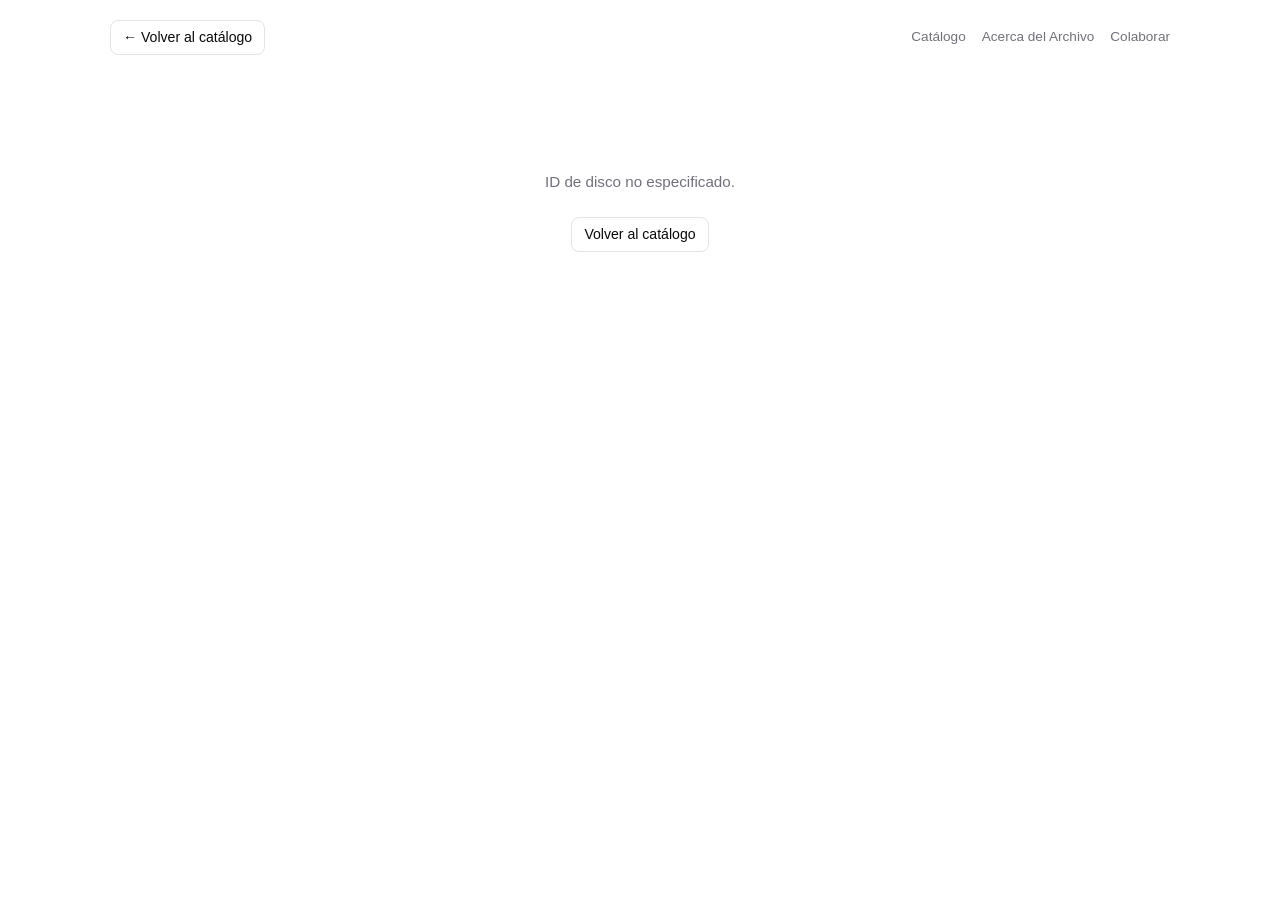
==== _disco.html @ e3145ad4 "fix: renombrar plantilla a _disco.html para que vercel ejecute siempre la funcion serverless" ====
<!DOCTYPE html>
<html lang="es">

<head>
  <meta http-equiv="Content-Security-Policy" content="default-src 'self'; script-src 'self' 'unsafe-inline'; style-src 'self' 'unsafe-inline' https://fonts.googleapis.com https://fonts.gstatic.com; font-src https://fonts.gstatic.com; img-src 'self' data: https:; connect-src 'self' https://docs.google.com https://*.googleusercontent.com https://open.spotify.com https://soundcloud.com https://bandcamp.com https://*.bandcamp.com https://api.microlink.io; frame-src 'self' https://www.youtube.com https://youtube.com https://open.spotify.com https://w.soundcloud.com https://bandcamp.com https://*.bandcamp.com;">
  <meta charset="UTF-8">
  <base href="/">
  <meta name="viewport" content="width=device-width, initial-scale=1.0">
  <title>Cargando disco... | Archivo del Rap Argentino</title>

  <link rel="preconnect" href="https://fonts.googleapis.com">
  <link rel="preconnect" href="https://fonts.gstatic.com" crossorigin>
  <link href="https://fonts.googleapis.com/css2?family=Inter:wght@400;500;600;700&display=swap" rel="stylesheet">
  <style>
    :root {
      --bg: #ffffff;
      --surface: #ffffff;
      --text: #09090b;
      --text-muted: #71717a;
      --border: #e4e4e7;
      --border-subtle: #f4f4f5;
      --badge-bg: #f4f4f5;
      --btn-bg: #18181b;
      --btn-text: #ffffff;
      --btn-hover: #27272a;
      --radius: 8px;
    }

    * {
      box-sizing: border-box;
      margin: 0;
      padding: 0;
    }

    body {
      background-color: var(--bg);
      color: var(--text);
      font-family: 'Inter', -apple-system, BlinkMacSystemFont, sans-serif;
      line-height: 1.5;
      padding-bottom: 80px;
      -webkit-font-smoothing: antialiased;
    }

    .top-nav {
      max-width: 1100px;
      margin: 0 auto;
      padding: 20px 20px 0;
      display: flex;
      justify-content: space-between;
      align-items: center;
    }

    .back-link {
      font-size: 0.88rem;
      font-weight: 500;
      color: var(--text);
      text-decoration: none;
      display: inline-flex;
      align-items: center;
      gap: 6px;
      padding: 6px 12px;
      border: 1px solid var(--border);
      border-radius: var(--radius);
      transition: background-color 0.15s ease;
    }

    .back-link:hover {
      background-color: var(--border-subtle);
    }

    .nav-links {
      display: flex;
      gap: 16px;
    }

    .nav-link {
      font-size: 0.85rem;
      font-weight: 500;
      color: var(--text-muted);
      text-decoration: none;
      transition: color 0.15s ease;
    }

    .nav-link:hover {
      color: var(--text);
    }

    .container {
      max-width: 1100px;
      margin: 36px auto;
      padding: 0 20px;
    }

    .loading-state,
    .error-state {
      text-align: center;
      padding: 80px 20px;
      color: var(--text-muted);
      font-size: 0.95rem;
    }

    .detail-grid {
      display: grid;
      grid-template-columns: 320px 1fr;
      gap: 40px;
      align-items: start;
    }

    @media (max-width: 768px) {
      .detail-grid {
        grid-template-columns: 1fr;
        gap: 28px;
      }
    }

    .album-cover-box {
      width: 100%;
      aspect-ratio: 1 / 1;
      background-color: var(--border-subtle);
      border: 1px solid var(--border);
      border-radius: var(--radius);
      overflow: hidden;
      margin-bottom: 20px;
      display: flex;
      align-items: center;
      justify-content: center;
    }

    .album-cover-box img {
      width: 100%;
      height: 100%;
      object-fit: cover;
      display: block;
    }

    .album-meta-box {
      border: 1px solid var(--border);
      border-radius: var(--radius);
      padding: 18px;
      background-color: var(--surface);
    }

    .meta-title {
      font-size: 0.75rem;
      font-weight: 600;
      text-transform: uppercase;
      letter-spacing: 0.05em;
      color: var(--text-muted);
      margin-bottom: 12px;
      border-bottom: 1px solid var(--border);
      padding-bottom: 6px;
    }

    .meta-item {
      display: flex;
      justify-content: space-between;
      margin-bottom: 8px;
      font-size: 0.88rem;
    }

    .meta-item:last-child {
      margin-bottom: 0;
    }

    .meta-label {
      color: var(--text-muted);
    }

    .meta-value {
      font-weight: 600;
      text-align: right;
    }

    .meta-link {
      color: var(--text);
      text-decoration: none;
      transition: opacity 0.15s ease;
    }

    .meta-link:hover {
      text-decoration: underline;
      opacity: 0.7;
    }

    .album-header {
      margin-bottom: 24px;
    }

    .album-header h1 {
      font-size: 2.1rem;
      font-weight: 700;
      letter-spacing: -0.03em;
      line-height: 1.2;
      color: var(--text);
      margin-bottom: 6px;
    }

    .album-header .artist-line {
      font-size: 1.15rem;
      color: var(--text-muted);
      font-weight: 500;
    }

    .player-container {
      width: 100%;
      border-radius: var(--radius);
      overflow: hidden;
      border: 1px solid var(--border);
      background-color: transparent;
      margin-bottom: 24px;
      min-height: 200px;
    }

    .player-container.bandcamp-active {
      min-height: 650px;
      border: none;
    }

    .player-container iframe {
      width: 100%;
      border: none;
      display: block;
    }

    .btn-action-row {
      display: flex;
      gap: 12px;
      margin-bottom: 30px;
    }

    .btn-external {
      display: inline-flex;
      align-items: center;
      gap: 6px;
      padding: 10px 18px;
      border-radius: 6px;
      background-color: var(--btn-bg);
      color: var(--btn-text);
      text-decoration: none;
      font-size: 0.88rem;
      font-weight: 500;
      transition: background-color 0.15s ease;
    }

    .btn-external:hover {
      background-color: var(--btn-hover);
    }

    .btn-secondary {
      display: inline-flex;
      align-items: center;
      gap: 6px;
      padding: 10px 18px;
      border-radius: 6px;
      background-color: var(--surface);
      color: var(--text);
      border: 1px solid var(--border);
      text-decoration: none;
      font-size: 0.88rem;
      font-weight: 500;
      transition: all 0.15s ease;
    }

    .btn-secondary:hover {
      background-color: var(--border-subtle);
      border-color: #000000;
    }

    .tracklist-box {
      border: 1px solid var(--border);
      border-radius: var(--radius);
      padding: 20px;
      background-color: var(--surface);
      margin-bottom: 24px;
    }

    .tracklist-box h3 {
      font-size: 1rem;
      font-weight: 600;
      letter-spacing: -0.01em;
      margin-bottom: 14px;
      border-bottom: 1px solid var(--border);
      padding-bottom: 8px;
    }

    .tracklist-items {
      display: flex;
      flex-direction: column;
      gap: 6px;
    }

    .track-row {
      display: flex;
      justify-content: space-between;
      align-items: center;
      padding: 8px 12px;
      border-radius: 6px;
      font-size: 0.88rem;
      transition: background-color 0.15s ease;
      user-select: none;
    }

    .track-row.interactive {
      cursor: pointer;
    }

    .track-row.interactive:hover {
      background-color: var(--border-subtle);
      color: #000000;
    }

    .track-title-col {
      display: flex;
      align-items: center;
      gap: 10px;
    }

    .track-num {
      color: var(--text-muted);
      font-size: 0.8rem;
      width: 24px;
    }

    .track-time {
      font-family: monospace;
      font-size: 0.82rem;
      color: var(--text-muted);
      background-color: var(--border-subtle);
      padding: 2px 6px;
      border-radius: 4px;
    }
  </style>
</head>

<body>

  <nav class="top-nav">
    <a href="index.html" class="back-link">← Volver al catálogo</a>
    <div class="nav-links">
      <a href="index.html" class="nav-link">Catálogo</a>
      <a href="acerca.html" class="nav-link">Acerca del Archivo</a>
      <a href="colaborar.html" class="nav-link">Colaborar</a>
    </div>
  </nav>

  <main class="container">
    <div id="statusMessage" class="loading-state">Cargando información del disco...</div>

    <div id="detailView" class="detail-grid" style="display: none;">
      <div>
        <div class="album-cover-box" id="coverBox">
          <span style="color: var(--text-muted); font-size: 0.85rem;">Sin carátula</span>
        </div>
        <div class="album-meta-box">
          <div class="meta-title">Ficha Técnica</div>
          <div class="meta-item">
            <span class="meta-label">Año de salida</span>
            <span class="meta-value" id="metaYear">-</span>
          </div>
          <div class="meta-item">
            <span class="meta-label">Ubicación</span>
            <span class="meta-value" id="metaLocation">-</span>
          </div>
          <div class="meta-item">
            <span class="meta-label">Crew / Sello</span>
            <span class="meta-value" id="metaCrew">-</span>
          </div>
          <div class="meta-item">
            <span class="meta-label">Plataforma</span>
            <span class="meta-value" id="metaPlatform">-</span>
          </div>
          <div class="meta-item">
            <span class="meta-label">ID Archivo</span>
            <span class="meta-value" id="metaId">-</span>
          </div>
        </div>
      </div>

      <div>
        <header class="album-header">
          <h1 id="albumTitle">-</h1>
          <div class="artist-line" id="artistName">-</div>
        </header>

        <div class="player-container" id="playerBox"></div>

        <div class="btn-action-row">
          <a id="btnExternal" href="#" target="_blank" rel="noopener noreferrer" class="btn-external">
            Escuchar en la plataforma original ↗
          </a>
          <a id="btnCompletar" href="#" class="btn-secondary">
            Completar o proponer cambios ✎
          </a>
        </div>

        <!-- Contenedor para la Reseña Histórica (Columna H) -->
        <div id="resenaBox" class="tracklist-box" style="display: none;">
          <h3>Reseña</h3>
          <p id="resenaText" style="font-size: 0.92rem; color: var(--text); line-height: 1.6; white-space: pre-line;">
          </p>
        </div>

        <div id="tracklistBox" class="tracklist-box" style="display: none;">
          <h3>Lista de temas</h3>
          <div id="tracklistItems" class="tracklist-items"></div>
        </div>
      </div>
    </div>
  </main>

  <script>
    const SHEET_CSV_URL = 'https://docs.google.com/spreadsheets/d/e/2PACX-1vQM10NnmHnP1UPPF7EU1EOBF5vI9pTXPyj1MbcIoKUZyt9k8ovtbuURMMekuAuYFMYaHGw9UNdss8em/pub?output=csv';

    const PRESERVED_GROUPS = [
      'Illya Kuryaki & The Valderramas',
      'Illya Kuriaky & Th Valderramas',
      'Illya Kuryaki and the Valderramas'
    ];

    const coverCache = JSON.parse(localStorage.getItem('hh_covers') || '{}');

    function saveCoverCache(key, url) {
      coverCache[key] = url;
      try { localStorage.setItem('hh_covers', JSON.stringify(coverCache)); } catch (e) { }
    }

    function parseCSV(text) {
      const rows = [];
      let currentRow = [];
      let currentVal = '';
      let insideQuotes = false;

      for (let i = 0; i < text.length; i++) {
        const char = text[i];
        const nextChar = text[i + 1];

        if (char === '"') {
          if (insideQuotes && nextChar === '"') {
            currentVal += '"';
            i++;
          } else {
            insideQuotes = !insideQuotes;
          }
        } else if (char === ',' && !insideQuotes) {
          currentRow.push(currentVal.trim());
          currentVal = '';
        } else if ((char === '\r' || char === '\n') && !insideQuotes) {
          if (char === '\r' && nextChar === '\n') i++;
          currentRow.push(currentVal.trim());
          if (currentRow.some(c => c.length > 0)) rows.push(currentRow);
          currentRow = [];
          currentVal = '';
        } else {
          currentVal += char;
        }
      }
      if (currentVal || currentRow.length > 0) {
        currentRow.push(currentVal.trim());
        if (currentRow.some(c => c.length > 0)) rows.push(currentRow);
      }
      return rows;
    }

    function formatArtistLinks(artistString) {
      const cleanName = artistString.trim();
      const isPreserved = PRESERVED_GROUPS.some(group => group.toLowerCase() === cleanName.toLowerCase());

      if (isPreserved) {
        return `<a href="index.html?q=${encodeURIComponent(cleanName)}" class="meta-link">${cleanName}</a>`;
      }

      const separators = /(?:,\s*|\s+&\s+|\s+y\s+|\s+x\s+)/i;
      const rawParts = cleanName.split(separators);

      return rawParts
        .map(name => name.trim())
        .filter(name => name.length > 0)
        .map(name => `<a href="index.html?q=${encodeURIComponent(name)}" class="meta-link">${name}</a>`)
        .join(', ');
    }

    function getPlatform(url) {
      if (!url) return 'Desconocida';
      if (url.includes('spotify.com')) return 'Spotify';
      if (url.includes('youtube.com') || url.includes('youtu.be')) return 'YouTube';
      if (url.includes('bandcamp.com')) return 'Bandcamp';
      if (url.includes('soundcloud.com')) return 'SoundCloud';
      return 'Enlace web';
    }

    function extractYouTubeId(url) {
      const match = url.match(/(?:youtu\.be\/|youtube\.com\/(?:watch\?.*v=|embed\/|v\/|shorts\/))([\w-]{11})/);
      return match ? match[1] : null;
    }

    function extractYouTubePlaylistId(url) {
      const match = url.match(/[?&]list=([^#&?]+)/);
      return match ? match[1] : null;
    }

    function parseTimeToSeconds(timeStr) {
      const parts = timeStr.trim().split(':').map(Number);
      if (parts.length === 2) return parts[0] * 60 + parts[1];
      if (parts.length === 3) return parts[0] * 3600 + parts[1] * 60 + parts[2];
      return 0;
    }

    let activeYouTubeId = null;
    let activeYouTubePlaylist = null;

    function setYouTubePlayer(videoId, startSeconds = 0) {
      const box = document.getElementById('playerBox');
      const cleanId = videoId.replace(/[^a-zA-Z0-9_-]/g, '');
      const startParam = startSeconds > 0 ? `&start=${startSeconds}` : '';
      box.innerHTML = `<iframe id="ytPlayerFrame" src="https://www.youtube.com/embed/${cleanId}?autoplay=1${startParam}" height="420" allow="accelerometer; autoplay; clipboard-write; encrypted-media; gyroscope; picture-in-picture" allowfullscreen loading="lazy"></iframe>`;
    }

    function renderPlayer(link, firstTrackVideoId) {
      const box = document.getElementById('playerBox');
      box.classList.remove('bandcamp-active');

      if (link.includes('spotify.com')) {
        let cleanUrl = link.split('?')[0].replace(/\/intl-[a-z]{2}\//i, '/');
        const match = cleanUrl.match(/spotify\.com\/(album|track|playlist|artist)\/([a-zA-Z0-9]+)/);
        if (match) {
          box.innerHTML = `<iframe src="https://open.spotify.com/embed/${match[1]}/${match[2]}?utm_source=generator&theme=0" height="420" allow="autoplay; clipboard-write; encrypted-media; fullscreen; picture-in-picture" loading="lazy"></iframe>`;
          return;
        }
      } else if (link.includes('youtube.com') || link.includes('youtu.be')) {
        activeYouTubeId = extractYouTubeId(link) || firstTrackVideoId;
        activeYouTubePlaylist = extractYouTubePlaylistId(link);

        if (activeYouTubeId) {
          box.innerHTML = `<iframe id="ytPlayerFrame" src="https://www.youtube.com/embed/${activeYouTubeId}" height="420" allow="accelerometer; autoplay; clipboard-write; encrypted-media; gyroscope; picture-in-picture" allowfullscreen loading="lazy"></iframe>`;
        } else if (activeYouTubePlaylist) {
          box.innerHTML = `<iframe id="ytPlayerFrame" src="https://www.youtube.com/embed/videoseries?list=${activeYouTubePlaylist}" height="420" allow="accelerometer; autoplay; clipboard-write; encrypted-media; gyroscope; picture-in-picture" allowfullscreen loading="lazy"></iframe>`;
        }
        return;
      } else if (link.includes('bandcamp.com')) {
        box.classList.add('bandcamp-active');
        let bcSrc = link;
        if (bcSrc.includes('EmbeddedPlayer')) {
          if (!bcSrc.includes('tracklist=true')) {
            bcSrc = bcSrc.replace(/\/size=large\//, '/size=large/tracklist=true/');
          }
          box.innerHTML = `<div style="display: flex; justify-content: center; width: 100%;">
            <iframe style="border: 0; width: 100%; max-width: 400px; height: 650px;" src="${bcSrc}" seamless loading="lazy"></iframe>
          </div>`;
          return;
        }

        fetch(`https://bandcamp.com/api/oembed/1/json?url=${encodeURIComponent(link)}`)
          .then(r => r.json())
          .then(data => {
            if (data && data.html) {
              let cleanHtml = data.html
                .replace(/height="[0-9]+"/g, 'height="650"')
                .replace(/style="[^"]*"/g, 'style="border: 0; width: 100%; max-width: 400px; height: 650px; display: block; margin: 0 auto;"');
              box.innerHTML = `<div style="display: flex; justify-content: center; width: 100%;">${cleanHtml}</div>`;
            } else {
              box.innerHTML = `<div style="padding: 40px; text-align: center; color: var(--text-muted); background: var(--border-subtle);">
                Álbum de Bandcamp listo para escuchar en el botón de abajo.
              </div>`;
            }
          })
          .catch(() => {
            box.innerHTML = `<div style="padding: 40px; text-align: center; color: var(--text-muted); background: var(--border-subtle);">
              Álbum de Bandcamp listo para escuchar en el botón de abajo.
            </div>`;
          });
        return;
      } else if (link.includes('soundcloud.com')) {
        const cleanLink = link.split('?')[0];
        const isSet = cleanLink.includes('/sets/');
        const playerHeight = isSet ? 450 : 166;
        box.innerHTML = `<iframe width="100%" height="${playerHeight}" scrolling="no" frameborder="no" allow="autoplay" 
          src="https://w.soundcloud.com/player/?url=${encodeURIComponent(cleanLink)}&color=%23ff5500&auto_play=false&hide_related=false&show_comments=true&show_user=true&show_reposts=false&show_teaser=true${isSet ? '&show_artwork=true' : ''}">
        </iframe>`;
        return;
      }

      box.innerHTML = `<div style="padding: 40px; text-align: center; color: var(--text-muted); background: var(--border-subtle);">
        Este disco no cuenta con reproductor embebido directo. Puedes escucharlo en el botón de abajo.
      </div>`;
    }

    function renderTracklist(rawTracklist, isYouTube) {
      if (!rawTracklist || typeof rawTracklist !== 'string') return;

      let cleanData = rawTracklist.trim().replace(/^["']|["']$/g, '').trim();
      if (!cleanData) return;

      const tracklistBox = document.getElementById('tracklistBox');
      const tracklistItems = document.getElementById('tracklistItems');
      tracklistItems.innerHTML = '';

      let lines = cleanData.includes('\n') ? cleanData.split(/[\r\n]+/) : cleanData.split(/[,;]+/);
      lines = lines.map(l => l.trim()).filter(l => l.length > 0);
      if (lines.length === 0) return;

      lines.forEach((line, index) => {
        let titleStr = line;
        let trackVideoId = '';
        let timeStr = '';

        if (titleStr.includes('|')) {
          const parts = titleStr.split('|');
          titleStr = parts[0].trim();
          trackVideoId = parts[1].trim().replace(/[^a-zA-Z0-9_-]/g, '');
        }

        const fullTimeMatch = titleStr.match(/\(?(\d{1,2}:\d{2}(?::\d{2})?)\)?/);
        if (fullTimeMatch) {
          timeStr = fullTimeMatch[1];
          titleStr = titleStr.replace(fullTimeMatch[0], '');
        }

        titleStr = titleStr
          .replace(/^[-–—.\s,]+|[-–—.\s,]+$/g, '')
          .replace(/^\d{1,2}\s*[-–—.]*\s*/, '')
          .replace(/\(\s*\)/g, '')
          .trim();

        const row = document.createElement('div');
        const isInteractive = isYouTube && (trackVideoId || timeStr);
        row.className = `track-row ${isInteractive ? 'interactive' : ''}`;

        row.innerHTML = `
          <div class="track-title-col">
            <span class="track-num">${index + 1}.</span>
            <span class="track-name">${titleStr}</span>
          </div>
          ${timeStr ? `<span class="track-time">${timeStr}</span>` : ''}
        `;

        if (isYouTube) {
          row.title = `Reproducir tema ${index + 1}`;
          row.addEventListener('click', () => {
            if (trackVideoId) {
              setYouTubePlayer(trackVideoId, 0);
            } else if (timeStr && activeYouTubeId) {
              setYouTubePlayer(activeYouTubeId, parseTimeToSeconds(timeStr));
            }
          });
        }

        tracklistItems.appendChild(row);
      });

      tracklistBox.style.display = 'block';
    }

    async function init() {
      const statusEl = document.getElementById('statusMessage');
      const detailEl = document.getElementById('detailView');

      const urlParams = new URLSearchParams(window.location.search);
      let albumIndex = parseInt(urlParams.get('id'));
      if (isNaN(albumIndex)) {
        const pathMatch = window.location.pathname.match(/\/disco\/(\d+)/);
        if (pathMatch) albumIndex = parseInt(pathMatch[1]);
      }

      if (isNaN(albumIndex) || albumIndex < 0) {
        statusEl.className = 'error-state';
        statusEl.innerHTML = 'ID de disco no especificado. <br><br><a href="index.html" class="back-link">Volver al catálogo</a>';
        return;
      }

      try {
        const response = await fetch(SHEET_CSV_URL);
        if (!response.ok) throw new Error('Error al conectar con la planilla');
        const csvText = await response.text();
        const rows = parseCSV(csvText);

        if (albumIndex >= rows.length) {
          statusEl.className = 'error-state';
          statusEl.innerHTML = 'El disco no fue encontrado en el archivo. <br><br><a href="index.html" class="back-link">Volver al catálogo</a>';
          return;
        }

        const cols = rows[albumIndex];
        let rawArtistAlbum = (cols[0] || '').replace(/^Hoja \d+\s*/i, '').trim();
        let year = (cols[1] || '').trim();
        let link = (cols[2] || '').trim();
        let manualCover = (cols[3] || '').trim();
        let tracklistData = (cols[4] || '').trim();
        let location = (cols[5] || '').trim();
        let crew = (cols[6] || '').trim();
        let resena = (cols[7] || '').trim(); // <-- Lee correctamente la Columna H (índice 7)

        let artist = rawArtistAlbum;
        let album = rawArtistAlbum;

        if (rawArtistAlbum.includes(' - ')) {
          const parts = rawArtistAlbum.split(' - ');
          artist = parts[0].trim();
          album = parts.slice(1).join(' - ').replace(/\(\d{4}\??\)/g, '').trim();
        }

        document.title = `${album} - ${artist} | Archivo del Rap Argentino`;
        document.getElementById('albumTitle').textContent = album;
        document.getElementById('artistName').innerHTML = formatArtistLinks(artist);

        // Año como enlace de búsqueda
        const metaYear = document.getElementById('metaYear');
        if (year) {
          metaYear.innerHTML = `<a href="index.html?q=${encodeURIComponent(year)}" class="meta-link">${year}</a>`;
        } else {
          metaYear.textContent = 'Sin fecha';
        }

        // Ubicación como enlace de búsqueda
        const metaLocation = document.getElementById('metaLocation');
        if (location) {
          metaLocation.innerHTML = `<a href="index.html?q=${encodeURIComponent(location)}" class="meta-link">${location}</a>`;
        } else {
          metaLocation.textContent = 'No especificada';
        }

        // Crew / Sello como enlace de búsqueda
        const metaCrew = document.getElementById('metaCrew');
        if (crew) {
          metaCrew.innerHTML = `<a href="index.html?q=${encodeURIComponent(crew)}" class="meta-link">${crew}</a>`;
        } else {
          metaCrew.textContent = '-';
        }

        document.getElementById('metaPlatform').textContent = getPlatform(link);
        document.getElementById('metaId').textContent = `#${albumIndex}`;

        const btnExt = document.getElementById('btnExternal');
        if (link) {
          btnExt.href = link;
        } else {
          btnExt.style.display = 'none';
        }

        const btnCompletar = document.getElementById('btnCompletar');
        if (btnCompletar) {
          const params = new URLSearchParams({
            id: albumIndex,
            artista: artist,
            titulo: album,
            anio: year || '',
            enlace: link || '',
            ubicacion: location || '',
            crew: crew || ''
          });
          btnCompletar.href = `colaborar.html?${params.toString()}`;
        }

        // Mostrar u ocultar la caja de reseña según corresponda
        const resenaBox = document.getElementById('resenaBox');
        const resenaText = document.getElementById('resenaText');
        if (resena) {
          resenaText.textContent = resena;
          resenaBox.style.display = 'block';
        } else {
          resenaBox.style.display = 'none';
        }

        statusEl.style.display = 'none';
        detailEl.style.display = 'grid';

        let firstTrackId = '';
        if (tracklistData && tracklistData.includes('|')) {
          const firstLine = tracklistData.split(/[\r\n]+/)[0];
          if (firstLine.includes('|')) {
            firstTrackId = firstLine.split('|')[1].trim().replace(/[^a-zA-Z0-9_-]/g, '');
          }
        }

        const coverBox = document.getElementById('coverBox');
        const ytId = extractYouTubeId(link) || firstTrackId;

        function setCover(src) {
          coverBox.innerHTML = `<img src="${src}" alt="${album}">`;
          const imgEl = coverBox.querySelector('img');
          imgEl.onerror = () => {
            if (manualCover && manualCover.includes('/tapas/') && !imgEl.src.endsWith(manualCover.split('/tapas/')[1])) {
              imgEl.src = `tapas/${manualCover.split('/tapas/')[1]}`;
            } else if (ytId && !imgEl.src.includes('youtube.com')) {
              imgEl.src = `https://img.youtube.com/vi/${ytId}/hqdefault.jpg`;
            } else {
              coverBox.innerHTML = `<div style="text-align: center; color: var(--text-muted); font-size: 0.8rem; padding: 20px;">Sin carátula</div>`;
            }
          };
        }

        if (manualCover) {
          setCover(manualCover);
        } else if (ytId) {
          setCover(`https://img.youtube.com/vi/${ytId}/hqdefault.jpg`);
        } else if (link.includes('spotify.com')) {
          fetch(`https://open.spotify.com/oembed?url=${encodeURIComponent(link)}`)
            .then(r => r.json())
            .then(d => { if (d?.thumbnail_url) setCover(d.thumbnail_url); })
            .catch(() => { });
        } else if (link.includes('soundcloud.com')) {
          fetch(`https://soundcloud.com/oembed?format=json&url=${encodeURIComponent(link.split('?')[0])}`)
            .then(r => r.json())
            .then(d => { if (d?.thumbnail_url) setCover(d.thumbnail_url.replace('-large.jpg', '-t500x500.jpg')); })
            .catch(() => { });
        } else {
          coverBox.innerHTML = `<div style="text-align: center; color: var(--text-muted); font-size: 0.8rem; padding: 20px;">Sin carátula</div>`;
        }

        renderPlayer(link, firstTrackId);
        renderTracklist(tracklistData, link.includes('youtube.com') || link.includes('youtu.be'));

      } catch (err) {
        statusEl.className = 'error-state';
        statusEl.innerHTML = 'Error al conectar con la base de datos. Intenta recargar la página.';
      }
    }

    init();
  </script>
</body>

</html>
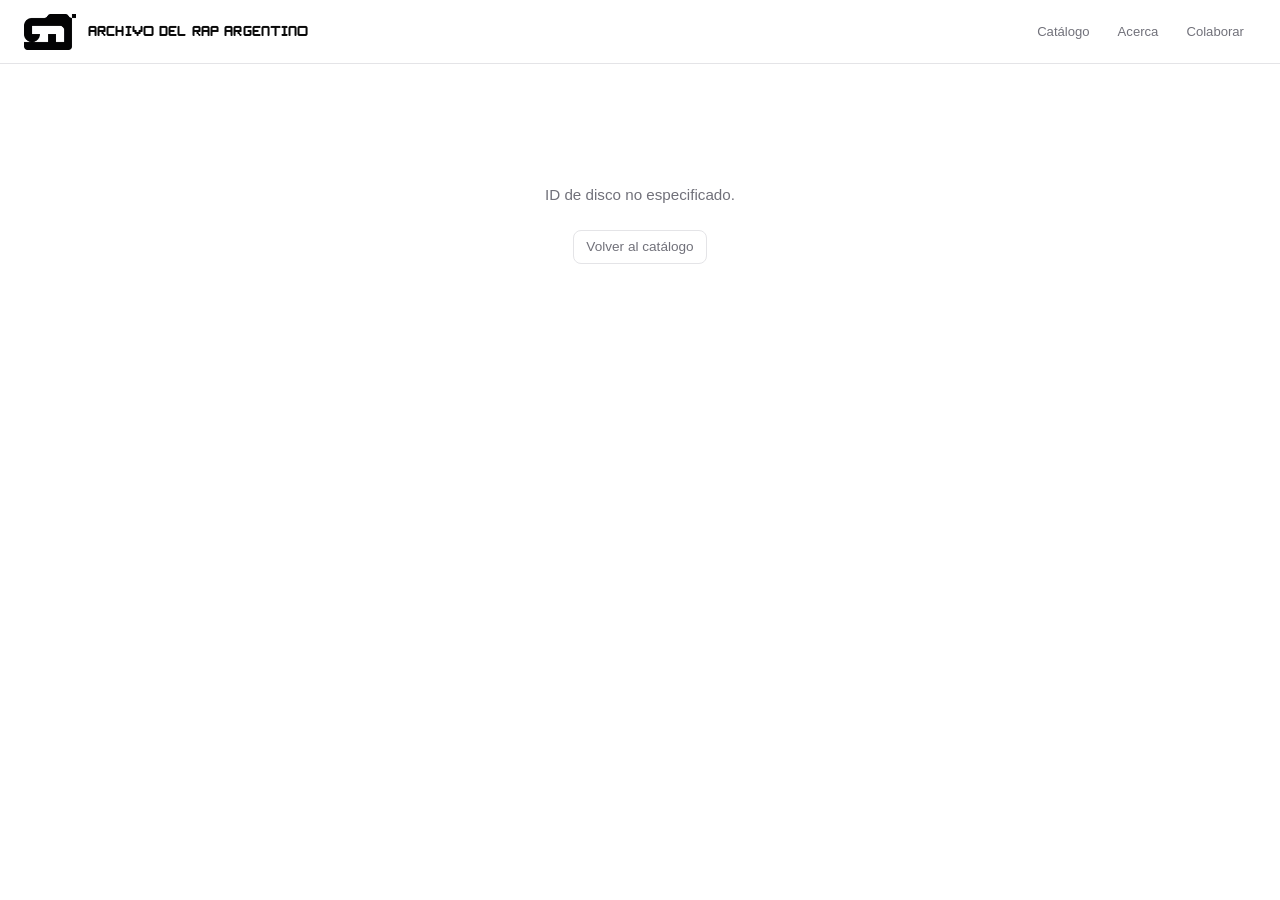
==== commit 5ebe9846: "design: nav unificada con logo en disco/colaborar/acerca, css/page.css compartido" ====
--- a/_disco.html
+++ b/_disco.html
@@ -2,7 +2,7 @@
 <html lang="es">
 
 <head>
-  <meta http-equiv="Content-Security-Policy" content="default-src 'self'; script-src 'self' 'unsafe-inline'; style-src 'self' 'unsafe-inline' https://fonts.googleapis.com https://fonts.gstatic.com; font-src https://fonts.gstatic.com; img-src 'self' data: https:; connect-src 'self' https://docs.google.com https://*.googleusercontent.com https://open.spotify.com https://soundcloud.com https://bandcamp.com https://*.bandcamp.com https://api.microlink.io; frame-src 'self' https://www.youtube.com https://youtube.com https://open.spotify.com https://w.soundcloud.com https://bandcamp.com https://*.bandcamp.com;">
+  <meta http-equiv="Content-Security-Policy" content="default-src 'self'; script-src 'self' 'unsafe-inline'; style-src 'self' 'unsafe-inline' https://fonts.googleapis.com https://fonts.gstatic.com; font-src 'self' https://fonts.gstatic.com; img-src 'self' data: https:; connect-src 'self' https://docs.google.com https://*.googleusercontent.com https://open.spotify.com https://soundcloud.com https://bandcamp.com https://*.bandcamp.com https://api.microlink.io; frame-src 'self' https://www.youtube.com https://youtube.com https://open.spotify.com https://w.soundcloud.com https://bandcamp.com https://*.bandcamp.com;">
   <meta charset="UTF-8">
   <base href="/">
   <meta name="viewport" content="width=device-width, initial-scale=1.0">
@@ -11,339 +11,26 @@
   <link rel="preconnect" href="https://fonts.googleapis.com">
   <link rel="preconnect" href="https://fonts.gstatic.com" crossorigin>
   <link href="https://fonts.googleapis.com/css2?family=Inter:wght@400;500;600;700&display=swap" rel="stylesheet">
-  <style>
-    :root {
-      --bg: #ffffff;
-      --surface: #ffffff;
-      --text: #09090b;
-      --text-muted: #71717a;
-      --border: #e4e4e7;
-      --border-subtle: #f4f4f5;
-      --badge-bg: #f4f4f5;
-      --btn-bg: #18181b;
-      --btn-text: #ffffff;
-      --btn-hover: #27272a;
-      --radius: 8px;
-    }
-
-    * {
-      box-sizing: border-box;
-      margin: 0;
-      padding: 0;
-    }
-
-    body {
-      background-color: var(--bg);
-      color: var(--text);
-      font-family: 'Inter', -apple-system, BlinkMacSystemFont, sans-serif;
-      line-height: 1.5;
-      padding-bottom: 80px;
-      -webkit-font-smoothing: antialiased;
-    }
-
-    .top-nav {
-      max-width: 1100px;
-      margin: 0 auto;
-      padding: 20px 20px 0;
-      display: flex;
-      justify-content: space-between;
-      align-items: center;
-    }
-
-    .back-link {
-      font-size: 0.88rem;
-      font-weight: 500;
-      color: var(--text);
-      text-decoration: none;
-      display: inline-flex;
-      align-items: center;
-      gap: 6px;
-      padding: 6px 12px;
-      border: 1px solid var(--border);
-      border-radius: var(--radius);
-      transition: background-color 0.15s ease;
-    }
-
-    .back-link:hover {
-      background-color: var(--border-subtle);
-    }
-
-    .nav-links {
-      display: flex;
-      gap: 16px;
-    }
-
-    .nav-link {
-      font-size: 0.85rem;
-      font-weight: 500;
-      color: var(--text-muted);
-      text-decoration: none;
-      transition: color 0.15s ease;
-    }
-
-    .nav-link:hover {
-      color: var(--text);
-    }
-
-    .container {
-      max-width: 1100px;
-      margin: 36px auto;
-      padding: 0 20px;
-    }
-
-    .loading-state,
-    .error-state {
-      text-align: center;
-      padding: 80px 20px;
-      color: var(--text-muted);
-      font-size: 0.95rem;
-    }
-
-    .detail-grid {
-      display: grid;
-      grid-template-columns: 320px 1fr;
-      gap: 40px;
-      align-items: start;
-    }
-
-    @media (max-width: 768px) {
-      .detail-grid {
-        grid-template-columns: 1fr;
-        gap: 28px;
-      }
-    }
-
-    .album-cover-box {
-      width: 100%;
-      aspect-ratio: 1 / 1;
-      background-color: var(--border-subtle);
-      border: 1px solid var(--border);
-      border-radius: var(--radius);
-      overflow: hidden;
-      margin-bottom: 20px;
-      display: flex;
-      align-items: center;
-      justify-content: center;
-    }
-
-    .album-cover-box img {
-      width: 100%;
-      height: 100%;
-      object-fit: cover;
-      display: block;
-    }
-
-    .album-meta-box {
-      border: 1px solid var(--border);
-      border-radius: var(--radius);
-      padding: 18px;
-      background-color: var(--surface);
-    }
-
-    .meta-title {
-      font-size: 0.75rem;
-      font-weight: 600;
-      text-transform: uppercase;
-      letter-spacing: 0.05em;
-      color: var(--text-muted);
-      margin-bottom: 12px;
-      border-bottom: 1px solid var(--border);
-      padding-bottom: 6px;
-    }
-
-    .meta-item {
-      display: flex;
-      justify-content: space-between;
-      margin-bottom: 8px;
-      font-size: 0.88rem;
-    }
-
-    .meta-item:last-child {
-      margin-bottom: 0;
-    }
-
-    .meta-label {
-      color: var(--text-muted);
-    }
-
-    .meta-value {
-      font-weight: 600;
-      text-align: right;
-    }
-
-    .meta-link {
-      color: var(--text);
-      text-decoration: none;
-      transition: opacity 0.15s ease;
-    }
-
-    .meta-link:hover {
-      text-decoration: underline;
-      opacity: 0.7;
-    }
-
-    .album-header {
-      margin-bottom: 24px;
-    }
-
-    .album-header h1 {
-      font-size: 2.1rem;
-      font-weight: 700;
-      letter-spacing: -0.03em;
-      line-height: 1.2;
-      color: var(--text);
-      margin-bottom: 6px;
-    }
-
-    .album-header .artist-line {
-      font-size: 1.15rem;
-      color: var(--text-muted);
-      font-weight: 500;
-    }
-
-    .player-container {
-      width: 100%;
-      border-radius: var(--radius);
-      overflow: hidden;
-      border: 1px solid var(--border);
-      background-color: transparent;
-      margin-bottom: 24px;
-      min-height: 200px;
-    }
-
-    .player-container.bandcamp-active {
-      min-height: 650px;
-      border: none;
-    }
-
-    .player-container iframe {
-      width: 100%;
-      border: none;
-      display: block;
-    }
-
-    .btn-action-row {
-      display: flex;
-      gap: 12px;
-      margin-bottom: 30px;
-    }
-
-    .btn-external {
-      display: inline-flex;
-      align-items: center;
-      gap: 6px;
-      padding: 10px 18px;
-      border-radius: 6px;
-      background-color: var(--btn-bg);
-      color: var(--btn-text);
-      text-decoration: none;
-      font-size: 0.88rem;
-      font-weight: 500;
-      transition: background-color 0.15s ease;
-    }
-
-    .btn-external:hover {
-      background-color: var(--btn-hover);
-    }
-
-    .btn-secondary {
-      display: inline-flex;
-      align-items: center;
-      gap: 6px;
-      padding: 10px 18px;
-      border-radius: 6px;
-      background-color: var(--surface);
-      color: var(--text);
-      border: 1px solid var(--border);
-      text-decoration: none;
-      font-size: 0.88rem;
-      font-weight: 500;
-      transition: all 0.15s ease;
-    }
-
-    .btn-secondary:hover {
-      background-color: var(--border-subtle);
-      border-color: #000000;
-    }
-
-    .tracklist-box {
-      border: 1px solid var(--border);
-      border-radius: var(--radius);
-      padding: 20px;
-      background-color: var(--surface);
-      margin-bottom: 24px;
-    }
-
-    .tracklist-box h3 {
-      font-size: 1rem;
-      font-weight: 600;
-      letter-spacing: -0.01em;
-      margin-bottom: 14px;
-      border-bottom: 1px solid var(--border);
-      padding-bottom: 8px;
-    }
-
-    .tracklist-items {
-      display: flex;
-      flex-direction: column;
-      gap: 6px;
-    }
-
-    .track-row {
-      display: flex;
-      justify-content: space-between;
-      align-items: center;
-      padding: 8px 12px;
-      border-radius: 6px;
-      font-size: 0.88rem;
-      transition: background-color 0.15s ease;
-      user-select: none;
-    }
-
-    .track-row.interactive {
-      cursor: pointer;
-    }
-
-    .track-row.interactive:hover {
-      background-color: var(--border-subtle);
-      color: #000000;
-    }
-
-    .track-title-col {
-      display: flex;
-      align-items: center;
-      gap: 10px;
-    }
-
-    .track-num {
-      color: var(--text-muted);
-      font-size: 0.8rem;
-      width: 24px;
-    }
-
-    .track-time {
-      font-family: monospace;
-      font-size: 0.82rem;
-      color: var(--text-muted);
-      background-color: var(--border-subtle);
-      padding: 2px 6px;
-      border-radius: 4px;
-    }
-  </style>
+  <link rel="stylesheet" href="css/style.css">
+  <link rel="stylesheet" href="css/page.css">
+  <link rel="icon" type="image/png" href="img/logo-negro.png">
 </head>
 
 <body>
 
   <nav class="top-nav">
-    <a href="index.html" class="back-link">← Volver al catálogo</a>
+    <a href="index.html" class="nav-logo">
+      <img src="img/logo-negro.png" alt="Archivo del Rap Argentino" class="nav-logo-img">
+      <span class="nav-site-name">Archivo del Rap Argentino</span>
+    </a>
     <div class="nav-links">
       <a href="index.html" class="nav-link">Catálogo</a>
-      <a href="acerca.html" class="nav-link">Acerca del Archivo</a>
+      <a href="acerca.html" class="nav-link">Acerca</a>
       <a href="colaborar.html" class="nav-link">Colaborar</a>
     </div>
   </nav>
 
-  <main class="container">
+  <main class="container content-container wide">
     <div id="statusMessage" class="loading-state">Cargando información del disco...</div>
 
     <div id="detailView" class="detail-grid" style="display: none;">
@@ -668,7 +355,7 @@
       }
 
       try {
-        const response = await fetch(SHEET_CSV_URL);
+        const response = await fetch(SHEET_CSV_URL + '&_cb=' + Date.now(), { cache: 'no-store' });
         if (!response.ok) throw new Error('Error al conectar con la planilla');
         const csvText = await response.text();
         const rows = parseCSV(csvText);
@@ -765,9 +452,15 @@
 
         let firstTrackId = '';
         if (tracklistData && tracklistData.includes('|')) {
-          const firstLine = tracklistData.split(/[\r\n]+/)[0];
-          if (firstLine.includes('|')) {
-            firstTrackId = firstLine.split('|')[1].trim().replace(/[^a-zA-Z0-9_-]/g, '');
+          const lines = tracklistData.split(/[\r\n]+/);
+          for (const l of lines) {
+            if (l.includes('|')) {
+              const idPart = l.split('|')[1].trim().replace(/[^a-zA-Z0-9_-]/g, '');
+              if (idPart) {
+                firstTrackId = idPart;
+                break;
+              }
+            }
           }
         }
 
--- a/css/style.css
+++ b/css/style.css
@@ -0,0 +1,440 @@
+/* ─── Tipografías propias ───────────────────────────────────────────── */
+@font-face {
+  font-family: 'Bloque';
+  src: url('../fonts/Bloque-Regular.otf') format('opentype');
+  font-weight: 400;
+  font-display: swap;
+}
+
+@font-face {
+  font-family: 'Tachyon';
+  src: url('../fonts/Tachyon-Regular.ttf') format('truetype');
+  font-weight: 400;
+  font-display: swap;
+}
+
+/* ─── Variables ─────────────────────────────────────────────────────── */
+:root {
+  --bg: #ffffff;
+  --surface: #ffffff;
+  --text: #0a0a0a;
+  --text-muted: #71717a;
+  --border: #e4e4e7;
+  --border-subtle: #f4f4f5;
+  --badge-bg: #f4f4f5;
+  --btn-bg: #0a0a0a;
+  --btn-text: #ffffff;
+  --btn-hover: #27272a;
+  --accent: #3b2d8c;       /* violeta ARA */
+  --accent-gold: #b4b130;  /* dorado ARA */
+  --radius: 8px;
+  --nav-h: 64px;
+}
+
+/* ─── Reset ─────────────────────────────────────────────────────────── */
+*, *::before, *::after {
+  box-sizing: border-box;
+  margin: 0;
+  padding: 0;
+}
+
+body {
+  background-color: var(--bg);
+  color: var(--text);
+  font-family: 'Inter', -apple-system, BlinkMacSystemFont, sans-serif;
+  line-height: 1.5;
+  padding-bottom: 60px;
+  -webkit-font-smoothing: antialiased;
+}
+
+/* ─── Nav ───────────────────────────────────────────────────────────── */
+.top-nav {
+  position: sticky;
+  top: 0;
+  z-index: 100;
+  background: rgba(255, 255, 255, 0.92);
+  backdrop-filter: blur(10px);
+  -webkit-backdrop-filter: blur(10px);
+  border-bottom: 1px solid var(--border);
+  display: flex;
+  align-items: center;
+  justify-content: space-between;
+  padding: 0 24px;
+  height: var(--nav-h);
+}
+
+/* Logo + nombre del sitio */
+.nav-logo {
+  display: flex;
+  align-items: center;
+  gap: 12px;
+  text-decoration: none;
+  flex-shrink: 0;
+}
+
+.nav-logo-img {
+  height: 36px;
+  width: auto;
+  display: block;
+}
+
+.nav-site-name {
+  font-family: 'Bloque', sans-serif;
+  font-size: 0.9rem;
+  letter-spacing: 0.01em;
+  color: var(--text);
+  line-height: 1.2;
+  text-transform: uppercase;
+}
+
+/* Links de navegación */
+.nav-links {
+  display: flex;
+  gap: 4px;
+}
+
+.nav-link {
+  font-size: 0.82rem;
+  font-weight: 500;
+  color: var(--text-muted);
+  text-decoration: none;
+  padding: 6px 12px;
+  border-radius: 6px;
+  transition: color 0.15s ease, background 0.15s ease;
+}
+
+.nav-link:hover {
+  color: var(--text);
+  background: var(--border-subtle);
+}
+
+.nav-link.active {
+  color: var(--text);
+  background: var(--border-subtle);
+}
+
+/* ─── Header ────────────────────────────────────────────────────────── */
+header {
+  max-width: 1240px;
+  margin: 0 auto;
+  padding: 28px 24px 0;
+}
+
+.header-inner {
+  padding-bottom: 20px;
+}
+
+.header-sub {
+  font-family: 'Tachyon', sans-serif;
+  font-size: 0.85rem;
+  color: var(--text-muted);
+  letter-spacing: 0.04em;
+  text-transform: uppercase;
+}
+
+.header-mosaic {
+  display: grid;
+  grid-template-columns: repeat(var(--mosaic-cols, 14), 1fr);
+  gap: 6px;
+  overflow: hidden;
+  border-radius: var(--radius);
+  mask-image: linear-gradient(to bottom, rgba(0,0,0,1) 60%, rgba(0,0,0,0));
+  -webkit-mask-image: linear-gradient(to bottom, rgba(0,0,0,1) 60%, rgba(0,0,0,0));
+}
+
+.mosaic-thumb {
+  width: 100%;
+  aspect-ratio: 1 / 1;
+  background-color: var(--border-subtle);
+  border-radius: 4px;
+  object-fit: cover;
+  opacity: 0.82;
+  transition: opacity 0.2s ease, transform 0.2s ease;
+  cursor: pointer;
+}
+
+.mosaic-thumb:hover {
+  opacity: 1;
+  transform: scale(1.1);
+  z-index: 2;
+}
+
+/* ─── Contenedor principal ──────────────────────────────────────────── */
+.container {
+  max-width: 1240px;
+  margin: 0 auto;
+  padding: 24px 24px;
+}
+
+/* ─── Controles ─────────────────────────────────────────────────────── */
+.controls {
+  display: flex;
+  flex-direction: column;
+  gap: 12px;
+  margin-bottom: 20px;
+}
+
+.top-controls {
+  display: flex;
+  gap: 10px;
+  align-items: center;
+}
+
+.search-box {
+  flex-grow: 1;
+}
+
+.search-box input,
+.sort-select {
+  padding: 10px 14px;
+  border-radius: var(--radius);
+  border: 1px solid var(--border);
+  background-color: var(--surface);
+  color: var(--text);
+  font-size: 0.875rem;
+  font-family: inherit;
+  outline: none;
+  transition: border-color 0.15s ease, box-shadow 0.15s ease;
+}
+
+.search-box input {
+  width: 100%;
+}
+
+.search-box input:focus,
+.sort-select:focus {
+  border-color: var(--accent);
+  box-shadow: 0 0 0 3px rgba(59, 45, 140, 0.08);
+}
+
+.sort-select {
+  cursor: pointer;
+  font-weight: 500;
+  background-image: url("data:image/svg+xml;charset=UTF-8,%3csvg xmlns='http://www.w3.org/2000/svg' viewBox='0 0 24 24' fill='none' stroke='%2371717a' stroke-width='2' stroke-linecap='round' stroke-linejoin='round'%3e%3cpolyline points='6 9 12 15 18 9'%3e%3c/polyline%3e%3c/svg%3e");
+  background-repeat: no-repeat;
+  background-position: right 10px center;
+  background-size: 14px;
+  padding-right: 32px;
+  appearance: none;
+}
+
+/* ─── Filtros ───────────────────────────────────────────────────────── */
+.filters {
+  display: flex;
+  flex-wrap: wrap;
+  gap: 6px;
+}
+
+.filter-btn {
+  background-color: transparent;
+  border: 1px solid var(--border);
+  color: var(--text-muted);
+  padding: 5px 13px;
+  border-radius: 9999px;
+  font-size: 0.78rem;
+  font-weight: 500;
+  cursor: pointer;
+  font-family: inherit;
+  transition: all 0.15s ease;
+  letter-spacing: 0.01em;
+}
+
+.filter-btn:hover {
+  color: var(--text);
+  border-color: #a1a1aa;
+}
+
+.filter-btn.active {
+  background-color: var(--accent);
+  color: #ffffff;
+  border-color: var(--accent);
+}
+
+/* ─── Stats ─────────────────────────────────────────────────────────── */
+.stats {
+  font-size: 0.8rem;
+  color: var(--text-muted);
+  margin-bottom: 20px;
+  font-weight: 500;
+  letter-spacing: 0.01em;
+}
+
+/* ─── Grilla de discos ──────────────────────────────────────────────── */
+.grid {
+  display: grid;
+  grid-template-columns: repeat(auto-fill, minmax(220px, 1fr));
+  gap: 20px 16px;
+}
+
+/* ─── Tarjeta ───────────────────────────────────────────────────────── */
+.card {
+  display: flex;
+  flex-direction: column;
+  border: 1px solid var(--border);
+  border-radius: var(--radius);
+  overflow: hidden;
+  background-color: var(--surface);
+  transition: border-color 0.15s ease, transform 0.15s ease, box-shadow 0.15s ease;
+  cursor: pointer;
+}
+
+.card:hover {
+  border-color: var(--accent);
+  transform: translateY(-2px);
+  box-shadow: 0 4px 16px rgba(59, 45, 140, 0.08);
+}
+
+.cover-container {
+  width: 100%;
+  aspect-ratio: 1 / 1;
+  background-color: var(--border-subtle);
+  display: flex;
+  align-items: center;
+  justify-content: center;
+  overflow: hidden;
+  position: relative;
+}
+
+.cover-container img {
+  width: 100%;
+  height: 100%;
+  object-fit: cover;
+  display: block;
+  opacity: 0;
+  transition: opacity 0.25s ease-in;
+}
+
+.cover-container img.loaded {
+  opacity: 1;
+}
+
+.cover-placeholder {
+  font-size: 0.68rem;
+  font-weight: 600;
+  color: var(--text-muted);
+  letter-spacing: 0.05em;
+  text-transform: uppercase;
+  padding: 12px;
+  text-align: center;
+  opacity: 0.6;
+}
+
+.card-body {
+  padding: 12px 14px 14px;
+  display: flex;
+  flex-direction: column;
+  flex-grow: 1;
+  justify-content: space-between;
+}
+
+.meta-row {
+  display: flex;
+  justify-content: space-between;
+  align-items: baseline;
+  margin-bottom: 5px;
+}
+
+.year-badge {
+  font-size: 0.7rem;
+  font-weight: 600;
+  color: var(--text-muted);
+  background-color: var(--badge-bg);
+  padding: 2px 7px;
+  border-radius: 4px;
+  cursor: pointer;
+  transition: background-color 0.15s ease, color 0.15s ease;
+  letter-spacing: 0.02em;
+}
+
+.year-badge:hover {
+  background-color: var(--accent);
+  color: #ffffff;
+}
+
+.album-title {
+  font-size: 0.92rem;
+  font-weight: 600;
+  letter-spacing: -0.01em;
+  color: var(--text);
+  line-height: 1.3;
+  margin-bottom: 3px;
+}
+
+.artist-links {
+  font-size: 0.8rem;
+  color: var(--text-muted);
+  margin-bottom: 12px;
+  line-height: 1.4;
+}
+
+.artist-tag {
+  cursor: pointer;
+  display: inline;
+  transition: color 0.15s ease;
+}
+
+.artist-tag:hover {
+  color: var(--accent);
+  text-decoration: underline;
+}
+
+/* ─── Botón ─────────────────────────────────────────────────────────── */
+.btn {
+  display: inline-flex;
+  align-items: center;
+  justify-content: center;
+  width: 100%;
+  padding: 8px 12px;
+  border-radius: 6px;
+  text-decoration: none;
+  font-size: 0.78rem;
+  font-weight: 500;
+  cursor: pointer;
+  border: none;
+  font-family: inherit;
+  letter-spacing: 0.01em;
+}
+
+.btn-active {
+  background-color: var(--btn-bg);
+  color: var(--btn-text);
+  transition: background-color 0.15s ease;
+}
+
+.btn-active:hover {
+  background-color: var(--accent);
+}
+
+/* ─── Estado vacío ──────────────────────────────────────────────────── */
+.empty-state {
+  text-align: center;
+  padding: 60px 20px;
+  color: var(--text-muted);
+  grid-column: 1 / -1;
+  font-size: 0.9rem;
+}
+
+/* ─── Responsive ────────────────────────────────────────────────────── */
+@media (max-width: 600px) {
+  .nav-site-name {
+    display: none;
+  }
+
+  .nav-logo-img {
+    height: 30px;
+  }
+
+  .top-controls {
+    flex-direction: column;
+    align-items: stretch;
+  }
+
+  .sort-select {
+    width: 100%;
+  }
+
+  .grid {
+    grid-template-columns: repeat(auto-fill, minmax(160px, 1fr));
+    gap: 14px 10px;
+  }
+}
--- a/css/page.css
+++ b/css/page.css
@@ -0,0 +1,487 @@
+/* ─── Estilos compartidos para páginas interiores ─────────────────── */
+/* Requiere css/style.css cargado antes */
+
+/* ─── Contenedor de contenido ───────────────────────────────────────── */
+.content-container {
+  max-width: 720px;
+  margin: 0 auto;
+  padding: 40px 24px 100px;
+}
+
+.content-container.wide {
+  max-width: 1100px;
+}
+
+/* ─── Tipografía de contenido ───────────────────────────────────────── */
+.content-container h1 {
+  font-size: 2rem;
+  font-weight: 700;
+  letter-spacing: -0.03em;
+  margin-bottom: 8px;
+  line-height: 1.2;
+}
+
+.content-container .lead {
+  font-size: 1rem;
+  color: var(--text-muted);
+  margin-bottom: 32px;
+  border-bottom: 1px solid var(--border);
+  padding-bottom: 20px;
+  line-height: 1.6;
+}
+
+.content-container h2 {
+  font-family: 'Bloque', sans-serif;
+  font-size: 1rem;
+  font-weight: 400;
+  letter-spacing: 0.04em;
+  text-transform: uppercase;
+  color: var(--accent);
+  margin: 36px 0 10px;
+}
+
+.content-container p {
+  color: #27272a;
+  margin-bottom: 16px;
+  font-size: 0.95rem;
+  line-height: 1.7;
+}
+
+.content-container ul {
+  margin: 10px 0 18px 22px;
+  color: #27272a;
+}
+
+.content-container li {
+  margin-bottom: 7px;
+  font-size: 0.93rem;
+  line-height: 1.6;
+}
+
+.content-container strong {
+  color: var(--text);
+  font-weight: 600;
+}
+
+/* ─── Callout / cita destacada ──────────────────────────────────────── */
+.callout {
+  background-color: var(--border-subtle);
+  border-left: 3px solid var(--accent);
+  padding: 16px 20px;
+  border-radius: 0 var(--radius) var(--radius) 0;
+  margin: 24px 0;
+  font-size: 0.9rem;
+  color: #3f3f46;
+  line-height: 1.6;
+}
+
+/* ─── Botón de volver ───────────────────────────────────────────────── */
+.back-btn {
+  display: inline-flex;
+  align-items: center;
+  gap: 6px;
+  margin-top: 32px;
+  font-size: 0.85rem;
+  font-weight: 500;
+  color: var(--text-muted);
+  text-decoration: none;
+  transition: color 0.15s ease;
+}
+
+.back-btn:hover {
+  color: var(--accent);
+}
+
+/* ─── Formulario ────────────────────────────────────────────────────── */
+form {
+  display: flex;
+  flex-direction: column;
+  gap: 18px;
+}
+
+.form-group {
+  display: flex;
+  flex-direction: column;
+  gap: 6px;
+}
+
+.form-row {
+  display: grid;
+  grid-template-columns: 1fr 1fr;
+  gap: 16px;
+}
+
+@media (max-width: 600px) {
+  .form-row {
+    grid-template-columns: 1fr;
+  }
+}
+
+label {
+  font-size: 0.85rem;
+  font-weight: 600;
+  color: var(--text);
+}
+
+.field-hint {
+  font-size: 0.77rem;
+  color: var(--text-muted);
+}
+
+input,
+select,
+textarea {
+  padding: 10px 14px;
+  border-radius: var(--radius);
+  border: 1px solid var(--border);
+  background-color: var(--bg);
+  color: var(--text);
+  font-size: 0.9rem;
+  font-family: inherit;
+  outline: none;
+  transition: border-color 0.15s ease, box-shadow 0.15s ease;
+}
+
+input:focus,
+select:focus,
+textarea:focus {
+  border-color: var(--accent);
+  box-shadow: 0 0 0 3px rgba(59, 45, 140, 0.08);
+}
+
+.locked-input {
+  background-color: var(--border-subtle) !important;
+  color: var(--text-muted) !important;
+  cursor: not-allowed;
+  border-color: var(--border) !important;
+  pointer-events: none;
+}
+
+textarea {
+  resize: vertical;
+  min-height: 90px;
+}
+
+.submit-btn {
+  background-color: var(--accent);
+  color: #ffffff;
+  border: none;
+  padding: 12px 20px;
+  border-radius: var(--radius);
+  font-size: 0.9rem;
+  font-weight: 600;
+  cursor: pointer;
+  font-family: inherit;
+  transition: background-color 0.15s ease;
+  margin-top: 10px;
+}
+
+.submit-btn:hover {
+  background-color: #2d2270;
+}
+
+.submit-btn:disabled {
+  background-color: var(--text-muted);
+  cursor: not-allowed;
+}
+
+.alert-banner {
+  display: none;
+  margin-bottom: 24px;
+  padding: 14px 18px;
+  border-radius: var(--radius);
+  background-color: rgba(59, 45, 140, 0.06);
+  border-left: 4px solid var(--accent);
+  font-size: 0.88rem;
+}
+
+.success-message {
+  display: none;
+  padding: 20px;
+  background-color: #f0fdf4;
+  border: 1px solid #bbf7d0;
+  color: #166534;
+  border-radius: var(--radius);
+  font-size: 0.95rem;
+  line-height: 1.5;
+  margin-top: 16px;
+}
+
+#hidden_iframe {
+  display: none;
+  width: 0;
+  height: 0;
+  border: 0;
+}
+
+/* ─── Página de disco ───────────────────────────────────────────────── */
+.loading-state,
+.error-state {
+  text-align: center;
+  padding: 80px 20px;
+  color: var(--text-muted);
+  font-size: 0.95rem;
+}
+
+.detail-grid {
+  display: grid;
+  grid-template-columns: 300px 1fr;
+  gap: 40px;
+  align-items: start;
+}
+
+@media (max-width: 768px) {
+  .detail-grid {
+    grid-template-columns: 1fr;
+    gap: 24px;
+  }
+}
+
+.album-cover-box {
+  width: 100%;
+  aspect-ratio: 1 / 1;
+  background-color: var(--border-subtle);
+  border: 1px solid var(--border);
+  border-radius: var(--radius);
+  overflow: hidden;
+  margin-bottom: 16px;
+  display: flex;
+  align-items: center;
+  justify-content: center;
+}
+
+.album-cover-box img {
+  width: 100%;
+  height: 100%;
+  object-fit: cover;
+  display: block;
+}
+
+.album-meta-box {
+  border: 1px solid var(--border);
+  border-radius: var(--radius);
+  padding: 16px 18px;
+  background-color: var(--surface);
+}
+
+.meta-title {
+  font-family: 'Bloque', sans-serif;
+  font-size: 0.7rem;
+  font-weight: 400;
+  text-transform: uppercase;
+  letter-spacing: 0.08em;
+  color: var(--accent);
+  margin-bottom: 12px;
+  border-bottom: 1px solid var(--border);
+  padding-bottom: 8px;
+}
+
+.meta-item {
+  display: flex;
+  justify-content: space-between;
+  align-items: baseline;
+  margin-bottom: 8px;
+  font-size: 0.86rem;
+  gap: 8px;
+}
+
+.meta-item:last-child {
+  margin-bottom: 0;
+}
+
+.meta-label {
+  color: var(--text-muted);
+  flex-shrink: 0;
+}
+
+.meta-value {
+  font-weight: 600;
+  text-align: right;
+}
+
+.meta-link {
+  color: var(--text);
+  text-decoration: none;
+  transition: color 0.15s ease;
+}
+
+.meta-link:hover {
+  color: var(--accent);
+  text-decoration: underline;
+}
+
+.album-header {
+  margin-bottom: 20px;
+}
+
+.album-header h1 {
+  font-size: 2rem;
+  font-weight: 700;
+  letter-spacing: -0.03em;
+  line-height: 1.2;
+  color: var(--text);
+  margin-bottom: 6px;
+}
+
+.album-header .artist-line {
+  font-size: 1.1rem;
+  color: var(--text-muted);
+  font-weight: 500;
+}
+
+.player-container {
+  width: 100%;
+  border-radius: var(--radius);
+  overflow: hidden;
+  border: 1px solid var(--border);
+  background-color: transparent;
+  margin-bottom: 20px;
+  min-height: 200px;
+}
+
+.player-container.bandcamp-active {
+  min-height: 650px;
+  border: none;
+}
+
+.player-container iframe {
+  width: 100%;
+  border: none;
+  display: block;
+}
+
+.btn-action-row {
+  display: flex;
+  gap: 10px;
+  margin-bottom: 24px;
+  flex-wrap: wrap;
+}
+
+.btn-external {
+  display: inline-flex;
+  align-items: center;
+  gap: 6px;
+  padding: 10px 18px;
+  border-radius: 6px;
+  background-color: var(--accent);
+  color: #ffffff;
+  text-decoration: none;
+  font-size: 0.85rem;
+  font-weight: 500;
+  transition: background-color 0.15s ease;
+}
+
+.btn-external:hover {
+  background-color: #2d2270;
+}
+
+.btn-secondary {
+  display: inline-flex;
+  align-items: center;
+  gap: 6px;
+  padding: 10px 18px;
+  border-radius: 6px;
+  background-color: var(--surface);
+  color: var(--text);
+  border: 1px solid var(--border);
+  text-decoration: none;
+  font-size: 0.85rem;
+  font-weight: 500;
+  transition: all 0.15s ease;
+}
+
+.btn-secondary:hover {
+  background-color: var(--border-subtle);
+  border-color: var(--accent);
+  color: var(--accent);
+}
+
+.tracklist-box {
+  border: 1px solid var(--border);
+  border-radius: var(--radius);
+  padding: 18px 20px;
+  background-color: var(--surface);
+  margin-bottom: 20px;
+}
+
+.tracklist-box h3 {
+  font-family: 'Bloque', sans-serif;
+  font-size: 0.72rem;
+  font-weight: 400;
+  letter-spacing: 0.08em;
+  text-transform: uppercase;
+  color: var(--accent);
+  margin-bottom: 14px;
+  border-bottom: 1px solid var(--border);
+  padding-bottom: 10px;
+}
+
+.tracklist-items {
+  display: flex;
+  flex-direction: column;
+  gap: 4px;
+}
+
+.track-row {
+  display: flex;
+  justify-content: space-between;
+  align-items: center;
+  padding: 8px 10px;
+  border-radius: 6px;
+  font-size: 0.87rem;
+  transition: background-color 0.15s ease;
+  user-select: none;
+}
+
+.track-row.interactive {
+  cursor: pointer;
+}
+
+.track-row.interactive:hover {
+  background-color: var(--border-subtle);
+  color: var(--accent);
+}
+
+.track-title-col {
+  display: flex;
+  align-items: center;
+  gap: 10px;
+}
+
+.track-num {
+  color: var(--text-muted);
+  font-size: 0.78rem;
+  width: 22px;
+  flex-shrink: 0;
+}
+
+.track-time {
+  font-family: monospace;
+  font-size: 0.8rem;
+  color: var(--text-muted);
+  background-color: var(--border-subtle);
+  padding: 2px 6px;
+  border-radius: 4px;
+  flex-shrink: 0;
+}
+
+/* ─── Back link en página de disco ─────────────────────────────────── */
+.back-link {
+  font-size: 0.85rem;
+  font-weight: 500;
+  color: var(--text-muted);
+  text-decoration: none;
+  display: inline-flex;
+  align-items: center;
+  gap: 6px;
+  padding: 6px 12px;
+  border: 1px solid var(--border);
+  border-radius: var(--radius);
+  transition: all 0.15s ease;
+}
+
+.back-link:hover {
+  color: var(--accent);
+  border-color: var(--accent);
+  background-color: rgba(59, 45, 140, 0.04);
+}
